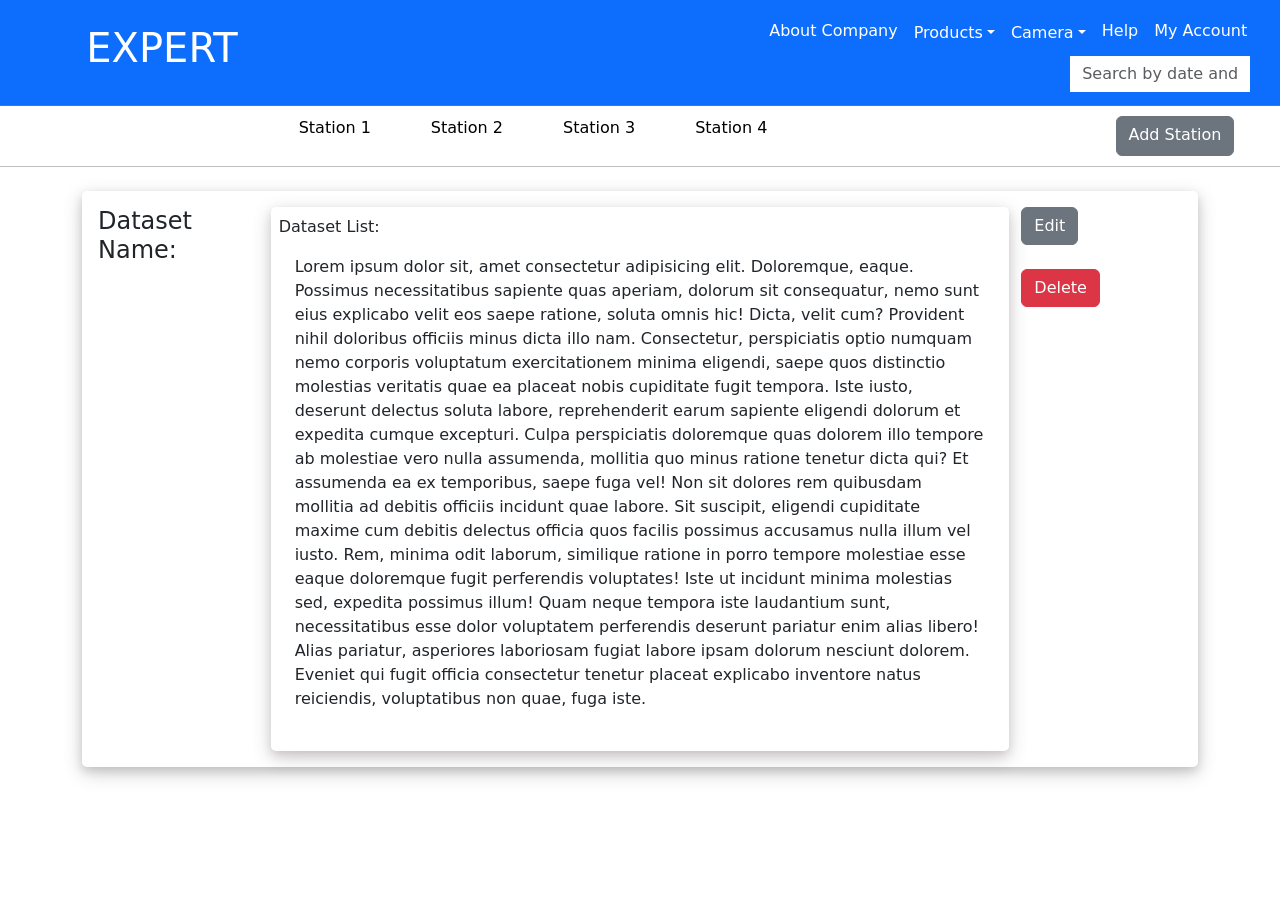
==== templates/DatasetList.html @ 66b713b9 "first commit" ====
<!DOCTYPE html>
<html lang="en">
<head>
    <meta charset="UTF-8">
    <meta http-equiv="X-UA-Compatible" content="IE=edge">
    <meta name="viewport" content="width=device-width, initial-scale=1.0">
    <link
    href="https://cdn.jsdelivr.net/npm/bootstrap@5.0.0-beta3/dist/css/bootstrap.min.css"
    rel="stylesheet"
    integrity="sha384-eOJMYsd53ii+scO/bJGFsiCZc+5NDVN2yr8+0RDqr0Ql0h+rP48ckxlpbzKgwra6"
    crossorigin="anonymous"
  />
    <title>Dataset-List</title>
    <style>
            /* Header Component CSS  */
        .site-header {
        padding: 1%;
        border-bottom: 1px solid #80808080;
        }
        .site-logo {
        padding-left: 5%;
        }
        .header-links-section {
        display: flex;
        justify-content: flex-end;
        }
        .header-search-section {
        display: flex;
        justify-content: flex-end;
        }
        .header-search-section ul {
        padding: 0px 5px;
        }
        .header-search-section input {
        max-width: 180px;
        border: none;
        outline: none;
        }

        /* NavigationMenu Component CSS  */
      .navigation-menu-component {
        padding: 10px;
        border-bottom: 1px solid #80808080;
      }
      .navigation-menu-left-section {
        display: flex;
        flex-direction: row;
        justify-content: center;
        align-items: center;
      }
      .navigation-menu-left-section p {
        /* padding: 0px 5%; */
        padding: 0px 30px;
      }
      .navigation-menu-right-section {
        display: flex;
        justify-content: center;
      }

      .data-container{
        box-shadow: 0 4px 8px 0 rgba(104, 87, 87, 0.2), 0 6px 20px 0 rgba(0, 0, 0, 0.19);
        border-radius: 5px;
      }
      .dataset{
        box-shadow: 0 4px 8px 0 rgba(143, 111, 111, 0.2), 0 6px 20px 0 rgba(0, 0, 0, 0.19);
        border-radius: 5px;
      }
      
    </style>

</head>
<body>
    <div>
        <nav class="navbar navbar-expand-md navbar-light site-header bg-primary">
            <div class="container-fluid">
              <a
                class="site-logo text-white"
                href="/home"
                style="text-decoration: none; color: black"
                ><h1>EXPERT</h1></a
              ><button
                class="navbar-toggler"
                type="button"
                data-bs-toggle="collapse"
                data-bs-target="#navbarNavAltMarkup"
                aria-controls="navbarNavAltMarkup"
                aria-expanded="false"
                aria-label="Toggle navigation"
              >
                <span class="navbar-toggler-icon"></span>
              </button>
              <div
                class="navbar-collapse collapse justify-content-end"
                id="navbarNavAltMarkup"
              >
                <div class="row">
                  <div class="col-10-xxl">
                    <div class="header-links-section">
                      <ul class="navbar-nav text-white">
                        <li class="nav-item active">
                          <a
                            class="nav-link"
                            href="/products-training#about"
                            style="text-decoration: none; color: black"
                            ><h6 class="text-white">About Company</h6></a
                          >
                        </li>
                        <li class="nav-item dropdown">
                          <a
                            class="nav-link dropdown-toggle"
                            id="navbarDropdown"
                            role="button"
                            data-bs-toggle="dropdown"
                            aria-expanded="false"
                            href="/products-training"
                            style="color: white; font-weight: 500"
                            >Products</a
                          >
                          <ul
                            class="dropdown-menu"
                            aria-labelledby="navbarDropdown"
                          >
                            <li>
                              <a class="dropdown-item" href="/products-training"
                                >Products Training</a
                              >
                            </li>
                            <li>
                                <a class="dropdown-item" href="/Dataset-List"
                                  >Dataset-List</a
                                >
                              </li>
                          </ul>
                        </li>
                        <li class="nav-item dropdown">
                            <a
                              class="nav-link dropdown-toggle"
                              id="navbarDropdown"
                              role="button"
                              data-bs-toggle="dropdown"
                              aria-expanded="false"
                              style="color: white; font-weight: 500"
                             
                              >Camera</a
                            >
                            <ul
                              class="dropdown-menu"
                              aria-labelledby="navbarDropdown"
                            >
                              <li>
                                <a class="dropdown-item" href="/add-camera"
                                  >Add Camera</a>
                              </li>
                              <li>
                                <a class="dropdown-item" href="/Camera-list"
                                  >Existing Camera</a
                                >
                              </li>
                            </ul>
                          </li>

                            <!-- <a
                            class="nav-link"
                            href="/add-camera"
                            style="text-decoration: none; color: black"
                            ><h6>Camera</h6></a> -->
                        <li class="nav-item">
                          <a
                            class="nav-link"
                            href="/products-training#help"
                            style="text-decoration: none;"
                            ><h6 class="text-white">Help</h6></a
                          >
                        </li>

                        <li class="nav-item dropdown">
                          <a
                            class="nav-link"
                            href="/my-account"
                            style="text-decoration: none; color: black"
                            ><h6 class="text-white">My Account</h6>
                          </a>
                        </li>
                      </ul>
                    </div>
                  </div>
                  <div class="col-2-xxl">
                    <div class="header-search-section">
                      <ul class="navbar-nav">
                        <li class="nav-item bg-white">
                          <input
                            class="form-control"
                            type="text"
                            placeholder="Search by date and time"
                          />
                          <!-- <svg
                            stroke="currentColor"
                            fill="currentColor"
                            stroke-width="0"
                            viewBox="0 0 1024 1024"
                            height="1em"
                            width="1em"
                            xmlns="http://www.w3.org/2000/svg"
                          >
                            <path
                              d="M909.6 854.5L649.9 594.8C690.2 542.7 712 479 712 412c0-80.2-31.3-155.4-87.9-212.1-56.6-56.7-132-87.9-212.1-87.9s-155.5 31.3-212.1 87.9C143.2 256.5 112 331.8 112 412c0 80.1 31.3 155.5 87.9 212.1C256.5 680.8 331.8 712 412 712c67 0 130.6-21.8 182.7-62l259.7 259.6a8.2 8.2 0 0 0 11.6 0l43.6-43.5a8.2 8.2 0 0 0 0-11.6zM570.4 570.4C528 612.7 471.8 636 412 636s-116-23.3-158.4-65.6C211.3 528 188 471.8 188 412s23.3-116.1 65.6-158.4C296 211.3 352.2 188 412 188s116.1 23.2 158.4 65.6S636 352.2 636 412s-23.3 116.1-65.6 158.4z"
                            ></path>
                          </svg> -->

                        </li>
                      </ul>
                    </div>
                  </div>
                </div>
              </div>
            </div>
          </nav>

          <!-- Station navigation section -->
          <div class="navigation-menu-component">
            <div class="row">
                <div class="col-10 navigation-menu-left-section">
                    <a href="/#station-1" style="text-decoration: none; color: black;">
                        <p>Station 1</p>
                    </a>
                    <a href="/#station-2" style="text-decoration: none; color: black;">
                        <p>Station 2</p>
                    </a>
                    <a href="/#station-3" style="text-decoration: none; color: black;">
                        <p>Station 3</p>
                    </a>
                    <a href="/#station-4" style="text-decoration: none; color: black;">
                        <p>Station 4</p>
                    </a>
                </div>
                <div class="col-2 navigation-menu-right-section">
                  <a class="btn btn-secondary" href="/new-station">
                    Add Station
                  </a>
                </div>
            </div>
        </div>
        <br>
        <!-- Dataset list -->
            <div class="container">
                <div class="data-container p-3">
                    <div class="row">
                        <div class="col-md-2">
                            <h4>Dataset Name:</h4>
                             <br>
                             <div id="dataset-name">

                             </div>
                        </div>
                        <div class="col-md-8 dataset p-2">
                            Dataset List:
                            <br>
                            <p class="p-3">
                                Lorem ipsum dolor sit, amet consectetur adipisicing elit. Doloremque, eaque. Possimus necessitatibus sapiente quas aperiam, dolorum sit consequatur, nemo sunt eius explicabo velit eos saepe ratione, soluta omnis hic! Dicta, velit cum? Provident nihil doloribus officiis minus dicta illo nam. Consectetur, perspiciatis optio numquam nemo corporis voluptatum exercitationem minima eligendi, saepe quos distinctio molestias veritatis quae ea placeat nobis cupiditate fugit tempora. Iste iusto, deserunt delectus soluta labore, reprehenderit earum sapiente eligendi dolorum et expedita cumque excepturi. Culpa perspiciatis doloremque quas dolorem illo tempore ab molestiae vero nulla assumenda, mollitia quo minus ratione tenetur dicta qui? Et assumenda ea ex temporibus, saepe fuga vel! Non sit dolores rem quibusdam mollitia ad debitis officiis incidunt quae labore. Sit suscipit, eligendi cupiditate maxime cum debitis delectus officia quos facilis possimus accusamus nulla illum vel iusto. Rem, minima odit laborum, similique ratione in porro tempore molestiae esse eaque doloremque fugit perferendis voluptates! Iste ut incidunt minima molestias sed, expedita possimus illum! Quam neque tempora iste laudantium sunt, necessitatibus esse dolor voluptatem perferendis deserunt pariatur enim alias libero! Alias pariatur, asperiores laboriosam fugiat labore ipsam dolorum nesciunt dolorem. Eveniet qui fugit officia consectetur tenetur placeat explicabo inventore natus reiciendis, voluptatibus non quae, fuga iste.
                            </p>
                        </div>
                        <div class="col-md-2">
                            <button class="btn btn-secondary">Edit</button>
                                <br>
                                <br>
                            <button class="btn btn-danger">Delete</button>
                        </div>
                    </div>
                </div>
            </div>
        </div>

     <!-- Bootstrap JavaScript Bundle with Popper -->
     <script
     src="https://cdn.jsdelivr.net/npm/bootstrap@5.0.0-beta3/dist/js/bootstrap.bundle.min.js"
     integrity="sha384-JEW9xMcG8R+pH31jmWH6WWP0WintQrMb4s7ZOdauHnUtxwoG2vI5DkLtS3qm9Ekf"
     crossorigin="anonymous"
   ></script>


   <script>
     //fetching existing dataset from database
    fetch("http://24.186.96.191:8889/get-dataset")
     .then(res=>res.json())
     .then(data=>{
       const dataset=document.getElementById("dataset-name");
       const allData=data.Dataset;
       const singleData=allData.map(singleDataset=>
        `<h6>${singleDataset}</h6>`
       )
       dataset.innerHTML=singleData;
     })
   </script>
   
</body>
</html>
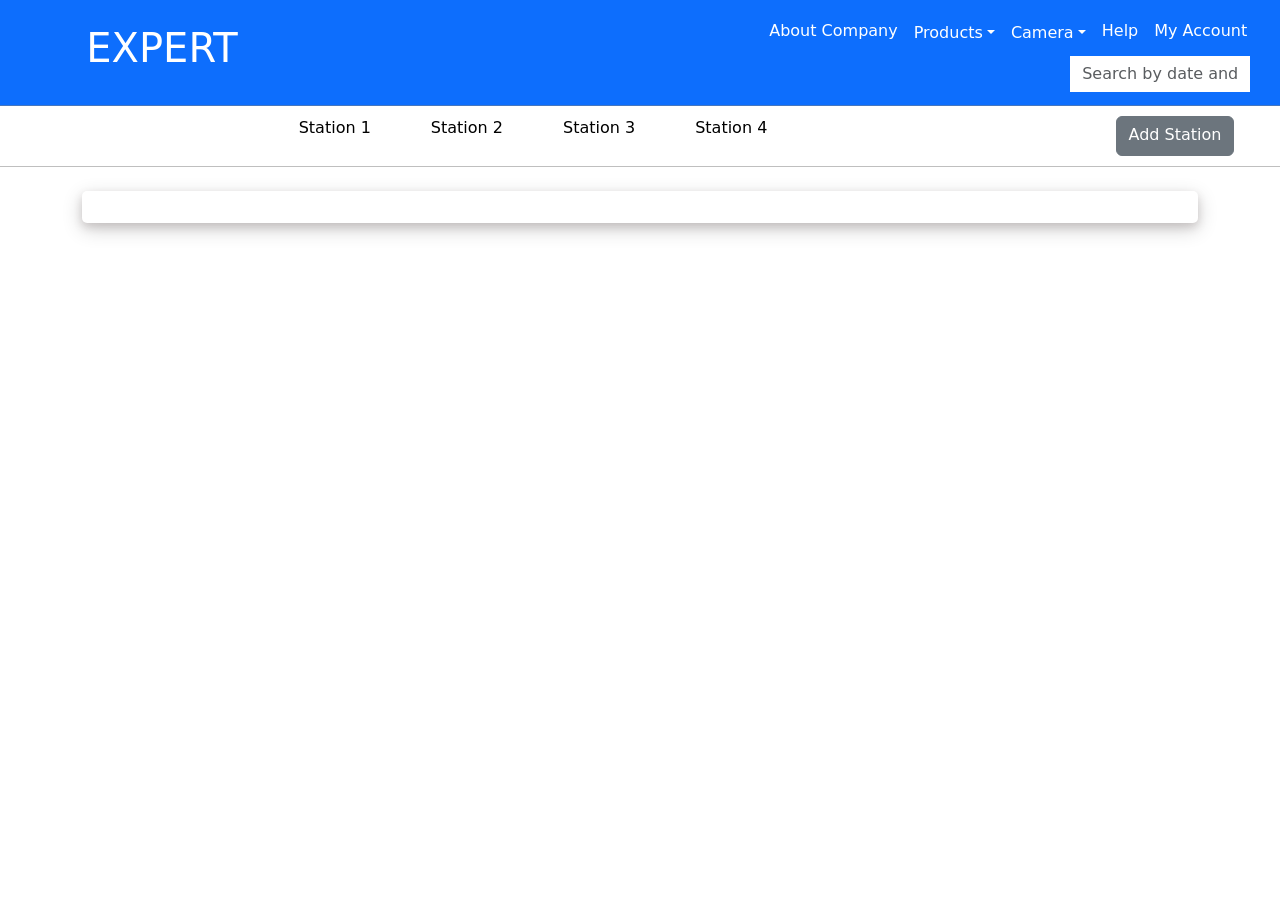
==== commit 3b7415cb: "05-07-2021 work" ====
--- a/templates/DatasetList.html
+++ b/templates/DatasetList.html
@@ -243,29 +243,8 @@
         <br>
         <!-- Dataset list -->
             <div class="container">
-                <div class="data-container p-3">
-                    <div class="row">
-                        <div class="col-md-2">
-                            <h4>Dataset Name:</h4>
-                             <br>
-                             <div id="dataset-name">
-
-                             </div>
-                        </div>
-                        <div class="col-md-8 dataset p-2">
-                            Dataset List:
-                            <br>
-                            <p class="p-3">
-                                Lorem ipsum dolor sit, amet consectetur adipisicing elit. Doloremque, eaque. Possimus necessitatibus sapiente quas aperiam, dolorum sit consequatur, nemo sunt eius explicabo velit eos saepe ratione, soluta omnis hic! Dicta, velit cum? Provident nihil doloribus officiis minus dicta illo nam. Consectetur, perspiciatis optio numquam nemo corporis voluptatum exercitationem minima eligendi, saepe quos distinctio molestias veritatis quae ea placeat nobis cupiditate fugit tempora. Iste iusto, deserunt delectus soluta labore, reprehenderit earum sapiente eligendi dolorum et expedita cumque excepturi. Culpa perspiciatis doloremque quas dolorem illo tempore ab molestiae vero nulla assumenda, mollitia quo minus ratione tenetur dicta qui? Et assumenda ea ex temporibus, saepe fuga vel! Non sit dolores rem quibusdam mollitia ad debitis officiis incidunt quae labore. Sit suscipit, eligendi cupiditate maxime cum debitis delectus officia quos facilis possimus accusamus nulla illum vel iusto. Rem, minima odit laborum, similique ratione in porro tempore molestiae esse eaque doloremque fugit perferendis voluptates! Iste ut incidunt minima molestias sed, expedita possimus illum! Quam neque tempora iste laudantium sunt, necessitatibus esse dolor voluptatem perferendis deserunt pariatur enim alias libero! Alias pariatur, asperiores laboriosam fugiat labore ipsam dolorum nesciunt dolorem. Eveniet qui fugit officia consectetur tenetur placeat explicabo inventore natus reiciendis, voluptatibus non quae, fuga iste.
-                            </p>
-                        </div>
-                        <div class="col-md-2">
-                            <button class="btn btn-secondary">Edit</button>
-                                <br>
-                                <br>
-                            <button class="btn btn-danger">Delete</button>
-                        </div>
-                    </div>
+                <div class="data-container p-3" id="dataset-details">
+                    
                 </div>
             </div>
         </div>
@@ -280,16 +259,58 @@
 
    <script>
      //fetching existing dataset from database
-    fetch("http://24.186.96.191:8889/get-dataset")
+    fetch("http://24.186.96.191:8889/dataset-query")
      .then(res=>res.json())
      .then(data=>{
-       const dataset=document.getElementById("dataset-name");
-       const allData=data.Dataset;
+       const dataset=document.getElementById("dataset-details");
+       const allData=data.Dataset_info;
        const singleData=allData.map(singleDataset=>
-        `<h6>${singleDataset}</h6>`
+
+        `
+        <div class="row">
+              <div class="col-md-2">
+                    <h4>Dataset Name:</h4>
+                      <br>
+                     <h5>${singleDataset.dName}</h5>
+                        </div>
+                        <div class="col-md-8 dataset p-2">
+                          <br>
+                            <div>
+                                <div class="row p-3" id="dataset-image">
+                                   <img style="width: 270px;margin-bottom: 8px;" src="https://i.pinimg.com/originals/63/49/a6/6349a6e2c75a7ba79f0d413f4557bbd6.jpg" alt="">
+                                   <img style="width: 270px;margin-bottom: 8px;" src="https://i.pinimg.com/originals/63/49/a6/6349a6e2c75a7ba79f0d413f4557bbd6.jpg" alt="">
+                                   <img style="width: 270px;margin-bottom: 8px;" src="https://i.pinimg.com/originals/63/49/a6/6349a6e2c75a7ba79f0d413f4557bbd6.jpg" alt="">
+                                   <img style="width: 270px;margin-bottom: 8px;" src="https://i.pinimg.com/originals/63/49/a6/6349a6e2c75a7ba79f0d413f4557bbd6.jpg" alt="">
+                                   <img style="width: 270px;margin-bottom: 8px;" src="https://i.pinimg.com/originals/63/49/a6/6349a6e2c75a7ba79f0d413f4557bbd6.jpg" alt="">
+                                   <img style="width: 270px;margin-bottom: 8px;" src="https://i.pinimg.com/originals/63/49/a6/6349a6e2c75a7ba79f0d413f4557bbd6.jpg" alt="">
+                              </div>
+                          </div>
+                      </div>
+                      <div class="col-md-2 mt-3">
+                      <button class="btn btn-secondary">Edit</button>
+                            <br>
+                            <br>
+                      <button class="btn btn-danger">Delete</button>
+                </div>
+          </div>
+        `
        )
        dataset.innerHTML=singleData;
      })
+     
+    //  //fetching existing image data from database
+    //  fetch("http://24.186.96.191:8889/dataset-query")
+    //  .then(res=>res.json())
+    //  .then(data=>{
+    //    const dataset_img=document.getElementById("dataset-image");
+    //    const allData=data.Dataset_info;
+    //    const singleData=allData.map(singleDataset=>
+    //     ` <img style="width: 270px;margin-bottom: 8px;" src="${singleDataset.photoLocation}" alt="">`
+    //    )
+    //    dataset_img.innerHTML=singleData;
+    //  })
+
+
    </script>
    
 </body>
